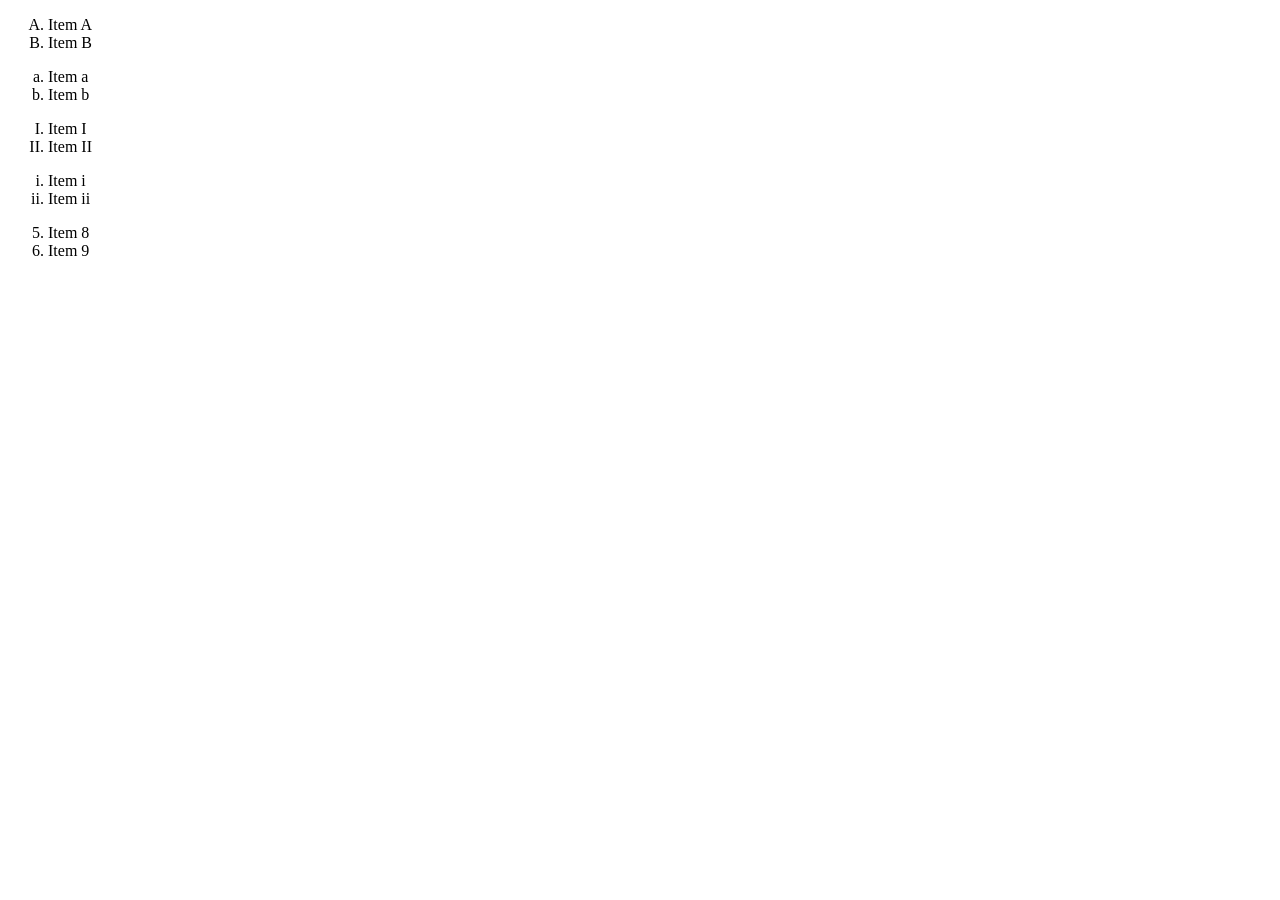
==== lab performance01/list_order.html @ 073ed1a1 "assigment and lab performace done" ====
<!DOCTYPE html>
<html lang="en">
<head>
    <meta charset="UTF-8">
    <meta name="viewport" content="width=device-width, initial-scale=1.0">
    <title>Document</title>
    
</head>
<body>
    
  <ol type="A"> 
  <li>Item A</li>
  <li>Item B</li>
</ol>

<ol type="a"> 
  <li>Item a</li>
  <li>Item b</li>
</ol>

<ol type="I"> 
  <li>Item I</li>
  <li>Item II</li>
</ol>

<ol type="i"> 
  <li>Item i</li>
  <li>Item ii</li>
</ol>

<ol start="5">
  <li>Item 8</li>
  <li>Item 9</li>
</ol>


</body>
</html>
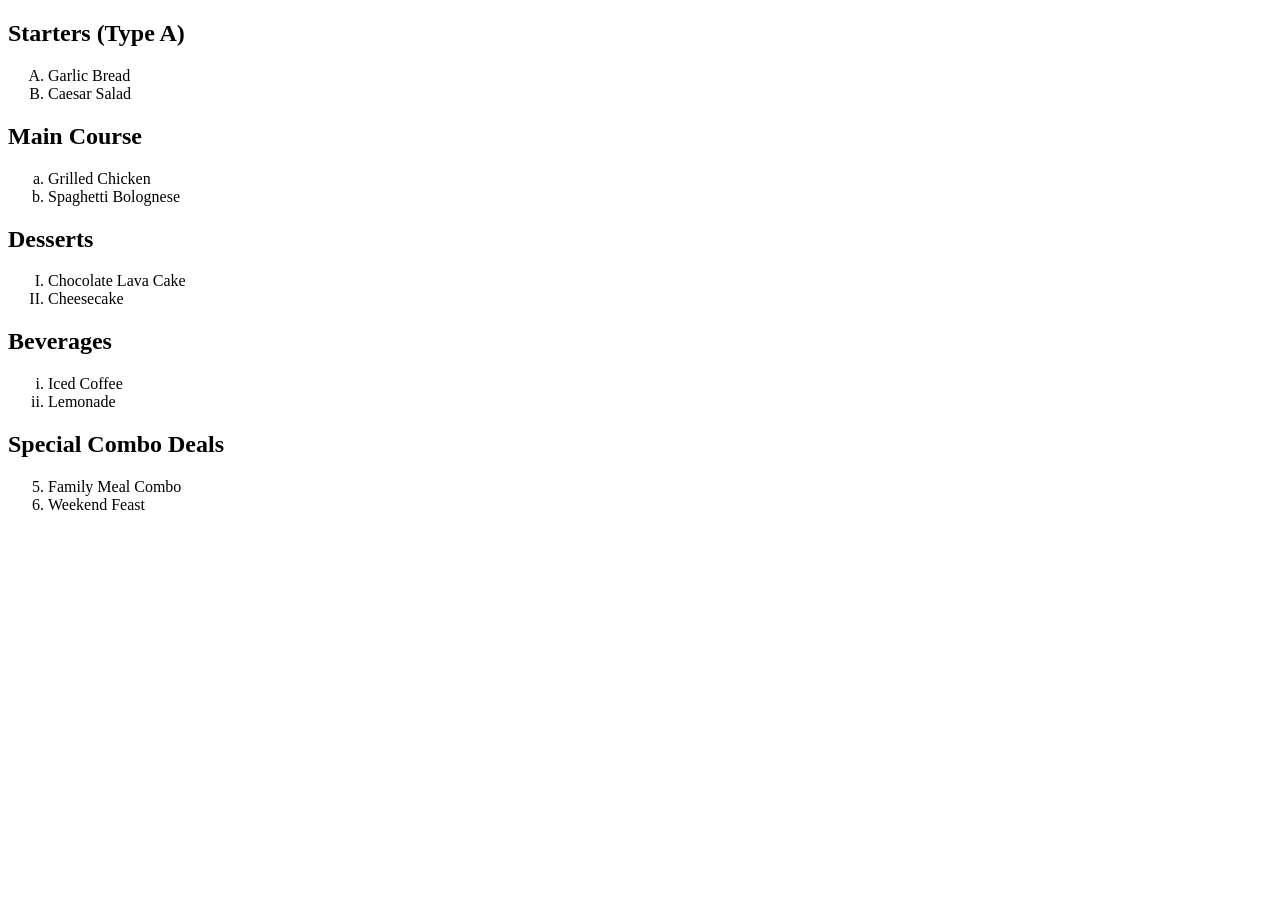
==== commit 33f9e53c: "assigment and lab performace done" ====
--- a/lab performance01/list_order.html
+++ b/lab performance01/list_order.html
@@ -1,38 +1,40 @@
 <!DOCTYPE html>
 <html lang="en">
 <head>
-    <meta charset="UTF-8">
-    <meta name="viewport" content="width=device-width, initial-scale=1.0">
-    <title>Document</title>
-    
+  <meta charset="UTF-8">
+  <title>Restaurant Menu Styles</title>
 </head>
 <body>
-    
-  <ol type="A"> 
-  <li>Item A</li>
-  <li>Item B</li>
+
+<h2>Starters (Type A)</h2>
+<ol type="A">
+  <li>Garlic Bread</li>
+  <li>Caesar Salad</li>
 </ol>
 
-<ol type="a"> 
-  <li>Item a</li>
-  <li>Item b</li>
+<h2>Main Course </h2>
+<ol type="a">
+  <li>Grilled Chicken</li>
+  <li>Spaghetti Bolognese</li>
 </ol>
 
-<ol type="I"> 
-  <li>Item I</li>
-  <li>Item II</li>
+<h2>Desserts </h2>
+<ol type="I">
+  <li>Chocolate Lava Cake</li>
+  <li>Cheesecake</li>
 </ol>
 
-<ol type="i"> 
-  <li>Item i</li>
-  <li>Item ii</li>
+<h2>Beverages </h2>
+<ol type="i">
+  <li>Iced Coffee</li>
+  <li>Lemonade</li>
 </ol>
 
+<h2>Special Combo Deals </h2>
 <ol start="5">
-  <li>Item 8</li>
-  <li>Item 9</li>
+  <li>Family Meal Combo</li>
+  <li>Weekend Feast</li>
 </ol>
 
-
 </body>
-</html>+</html>
